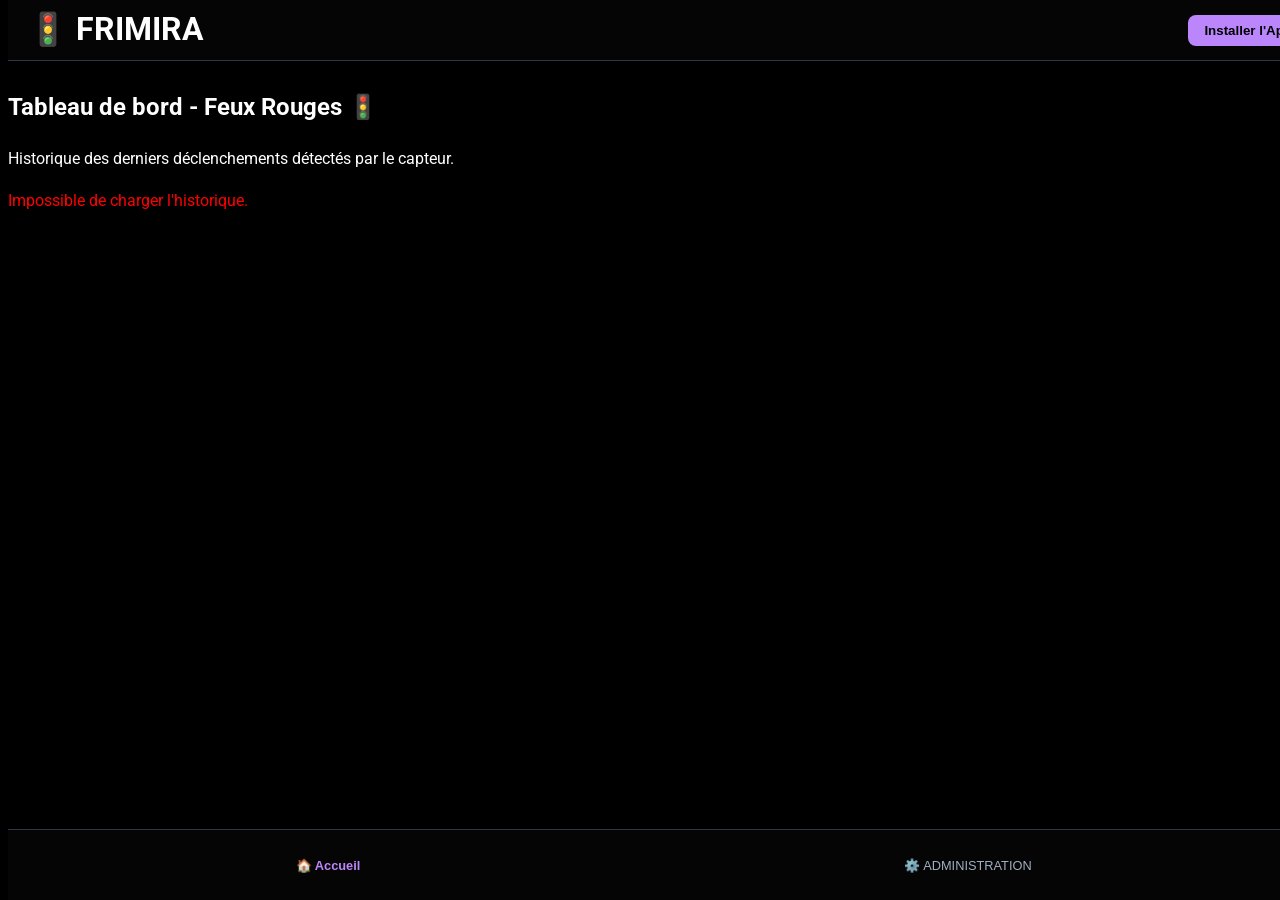
==== index.html @ df7d22ae "first commit" ====
<!doctype html>
<html lang="fr">
  <head>
    <meta charset="UTF-8" />
    <meta
      name="viewport"
      content="width=device-width, initial-scale=1.0, viewport-fit=cover"
    />
    <title>FRIMIRA</title>
    <link rel="stylesheet" href="/css/style.css" />
    <link rel="manifest" href="/manifest.json" />
    <link rel="apple-touch-icon" href="/image/web-app-manifest-192x192.png" />
    <link
      rel="icon"
      type="image/png"
      href="/image/web-app-manifest-192x192.png"
    />
    <meta name="apple-mobile-web-app-capable" content="yes" />
    <meta
      name="apple-mobile-web-app-status-bar-style"
      content="black-translucent"
    />
    <meta
      name="theme-color"
      content="#ffffff"
      media="(prefers-color-scheme: light)"
    />
    <meta
      name="theme-color"
      content="#1e293b"
      media="(prefers-color-scheme: dark)"
    />
    <link
      href="https://fonts.googleapis.com/css2?family=Roboto:wght@400;700&display=swap"
      rel="stylesheet"
    />
  </head>
  <body>
    <header>
      <h1>🚦 FRIMIRA</h1>
      <button id="install-btn" class="hidden">Installer l'App</button>
    </header>

    <main id="content" class="container"></main>

    <div id="update-notification">
      Nouvelle version disponible !
      <button id="reload-btn">Mettre à jour</button>
    </div>

    <nav class="tab-bar">
      <button class="tab-btn active" onclick="navigate('/')">🏠 Accueil</button>
      <button class="tab-btn" onclick="navigate('/ADMINISTRATION')">
        ⚙️ ADMINISTRATION
      </button>
    </nav>

    <script type="module" src="/js/app.js"></script>
  </body>
</html>
---- css/style.css ----
/* --- CONFIGURATION ULTRA DARK --- */
:root {
  /* Couleurs principales */
  --primary-color: #bb86fc; /* Un violet néon qui ressort bien sur le noir */
  --secondary-color: #03dac6;

  /* Fond et Texte */
  --bg-color: #000000; /* Noir pur (OLED) */
  --text-color: #ffffff; /* Blanc pur */
  --text-dim: #a0aec0; /* Gris pour les textes secondaires */

  /* Éléments d'interface */
  --card-bg: #121212; /* Gris très foncé pour les cartes */
  --tab-bar-bg: #050505; /* Presque noir pour la nav */
  --border-color: #2d3748; /* Bordures discrètes */

  --header-height: 60px;
  --nav-height: 70px;
}

/* On force le dark mode même si le téléphone est en light */
body {
  font-family: "Roboto", sans-serif;
  background-color: var(--bg-color);
  color: var(--text-color);
  line-height: 1.6;
  overscroll-behavior-y: none;
  padding-top: var(--header-height);
  padding-bottom: calc(var(--nav-height) + env(safe-area-inset-bottom));
}

/* --- HEADER --- */
header {
  position: fixed;
  top: 0;
  width: 100%;
  height: var(--header-height);
  background-color: var(--tab-bar-bg);
  display: flex;
  align-items: center;
  justify-content: space-between;
  padding: 0 20px;
  border-bottom: 1px solid var(--border-color);
  z-index: 1000;
  padding-top: env(safe-area-inset-top);
}

/* --- CARTES D'ARTICLES --- */
.card {
  background: var(--card-bg);
  border-radius: 12px;
  border: 1px solid var(--border-color); /* Petite bordure pour séparer du fond noir */
  overflow: hidden;
  transition: transform 0.2s ease;
}

.card h3 {
  padding: 15px;
  color: var(--text-color);
  font-size: 1.1rem;
}

/* --- BARRE DE NAVIGATION --- */
.tab-bar {
  position: fixed;
  bottom: 0;
  width: 100%;
  height: calc(var(--nav-height) + env(safe-area-inset-bottom));
  background-color: var(--tab-bar-bg);
  display: flex;
  justify-content: space-around;
  align-items: center;
  border-top: 1px solid var(--border-color);
  padding-bottom: env(safe-area-inset-bottom);
  z-index: 1000;
}

.tab-btn {
  background: none;
  border: none;
  color: var(--text-dim); /* Texte grisé par défaut */
  display: flex;
  flex-direction: column;
  align-items: center;
  font-size: 0.8rem;
  cursor: pointer;
  flex: 1;
  transition: color 0.3s;
}

.tab-btn.active {
  color: var(--primary-color); /* Violet quand actif */
  font-weight: bold;
}

/* --- BOUTON INSTALLATION --- */
#install-btn {
  background-color: var(--primary-color);
  color: #000; /* Texte noir sur bouton violet pour le contraste */
  border: none;
  padding: 8px 16px;
  border-radius: 8px;
  font-weight: bold;
}

#update-notification {
  /* On le cache visuellement au lieu d'utiliser display: none */
  visibility: hidden;
  opacity: 0;
  transform: translateX(-50%) translateY(20px);
  transition:
    opacity 0.3s ease,
    transform 0.3s ease;

  /* Positionnement fixe en bas au centre */
  position: fixed;
  bottom: calc(var(--nav-height) + 20px + env(safe-area-inset-bottom));
  left: 50%;

  /* Style de la carte */
  background: #1a1a1a;
  color: white;
  border: 1px solid var(--primary-color);
  border-radius: 12px;
  padding: 12px 20px;
  z-index: 2000;
  box-shadow: 0 4px 15px rgba(0, 0, 0, 0.7);
  text-align: center;
  width: 90%;
  max-width: 400px;
}

/* La classe qui sera ajoutée par le JavaScript pour l'afficher */
#update-notification.show {
  visibility: visible;
  opacity: 1;
  transform: translateX(-50%) translateY(0);
}

#reload-btn {
  margin-top: 10px;
  background-color: var(--primary-color);
  color: #000;
  border: none;
  padding: 8px 16px;
  border-radius: 6px;
  font-weight: bold;
  cursor: pointer;
  transition: transform 0.1s;
}

#reload-btn:active {
  transform: scale(0.95);
}
@media all and (display-mode: standalone) {
  #install-btn {
    display: none !important;
  }
}
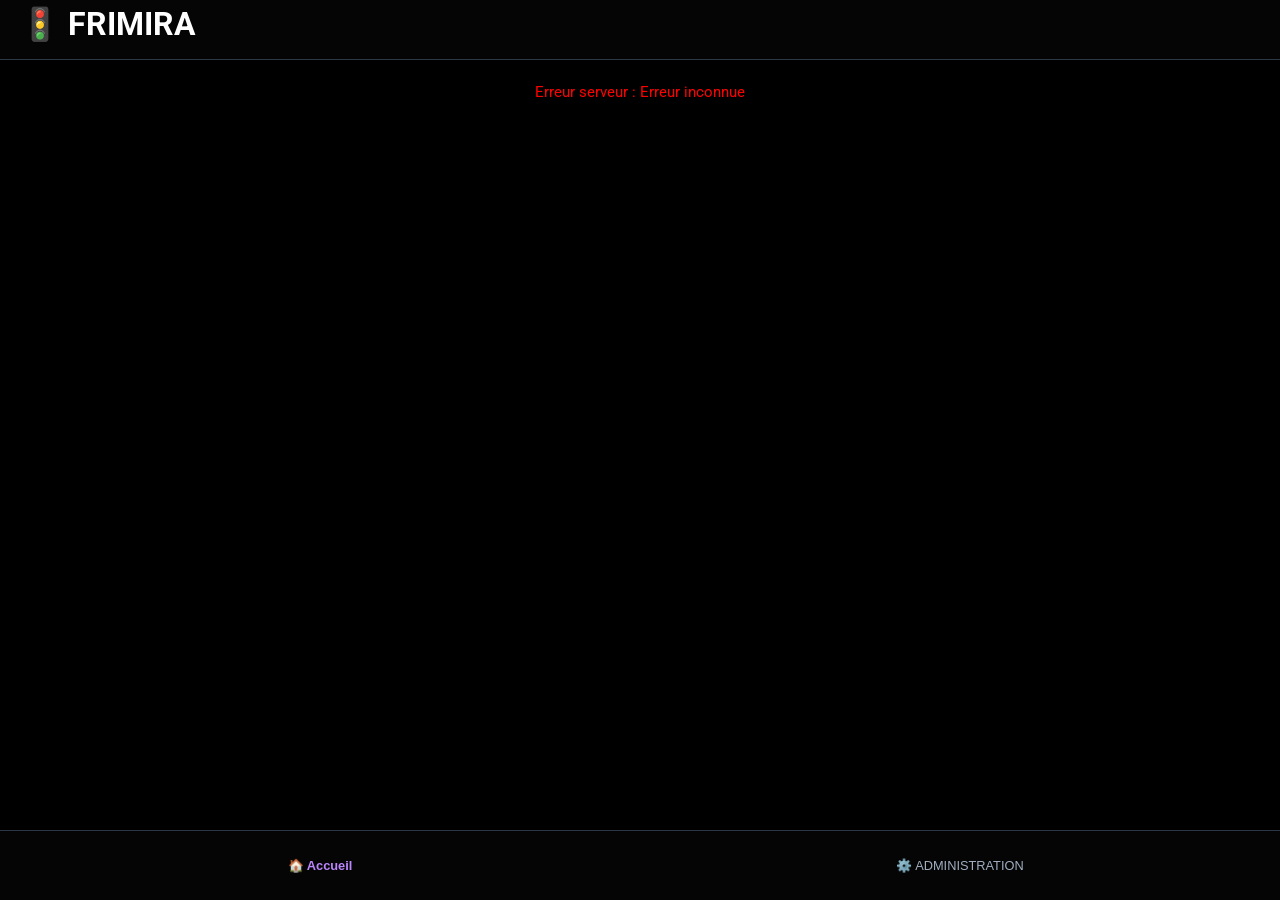
==== commit 20ca64f3: "remise au propre du head" ====
--- a/index.html
+++ b/index.html
@@ -7,33 +7,32 @@
       content="width=device-width, initial-scale=1.0, viewport-fit=cover"
     />
     <title>FRIMIRA</title>
+
     <link rel="stylesheet" href="/css/style.css" />
     <link rel="manifest" href="/manifest.json" />
-    <link rel="apple-touch-icon" href="/image/web-app-manifest-192x192.png" />
+
+    <link rel="preconnect" href="https://fonts.googleapis.com" />
+    <link rel="preconnect" href="https://fonts.gstatic.com" crossorigin />
+    <link
+      href="https://fonts.googleapis.com/css2?family=Roboto:wght@400;700&display=swap"
+      rel="stylesheet"
+    />
+
     <link
       rel="icon"
       type="image/png"
       href="/image/web-app-manifest-192x192.png"
     />
+    <link rel="apple-touch-icon" href="/image/web-app-manifest-192x192.png" />
+
     <meta name="apple-mobile-web-app-capable" content="yes" />
     <meta
       name="apple-mobile-web-app-status-bar-style"
       content="black-translucent"
     />
-    <meta
-      name="theme-color"
-      content="#ffffff"
-      media="(prefers-color-scheme: light)"
-    />
-    <meta
-      name="theme-color"
-      content="#1e293b"
-      media="(prefers-color-scheme: dark)"
-    />
-    <link
-      href="https://fonts.googleapis.com/css2?family=Roboto:wght@400;700&display=swap"
-      rel="stylesheet"
-    />
+    <meta name="apple-mobile-web-app-title" content="FRIMIRA" />
+
+    <meta name="theme-color" content="#050505" />
   </head>
   <body>
     <header>
--- a/css/style.css
+++ b/css/style.css
@@ -1,8 +1,11 @@
-/* --- CONFIGURATION ULTRA DARK --- */
+/* =========================================
+   1. VARIABLES & CONFIGURATION ULTRA DARK
+   ========================================= */
 :root {
   /* Couleurs principales */
-  --primary-color: #bb86fc; /* Un violet néon qui ressort bien sur le noir */
-  --secondary-color: #03dac6;
+  --primary-color: #bb86fc; /* Violet néon */
+  --secondary-color: #03dac6; /* Cyan / Teal */
+  --danger-color: #cf6679; /* Rouge pastel pour l'alerte */
 
   /* Fond et Texte */
   --bg-color: #000000; /* Noir pur (OLED) */
@@ -11,25 +14,58 @@
 
   /* Éléments d'interface */
   --card-bg: #121212; /* Gris très foncé pour les cartes */
+  --input-bg: #1e1e1e;
   --tab-bar-bg: #050505; /* Presque noir pour la nav */
   --border-color: #2d3748; /* Bordures discrètes */
 
+  /* Dimensions */
   --header-height: 60px;
   --nav-height: 70px;
 }
 
-/* On force le dark mode même si le téléphone est en light */
+/* Reset de base Mobile First */
+* {
+  box-sizing: border-box;
+  margin: 0;
+  padding: 0;
+}
+
 body {
   font-family: "Roboto", sans-serif;
   background-color: var(--bg-color);
   color: var(--text-color);
   line-height: 1.6;
   overscroll-behavior-y: none;
-  padding-top: var(--header-height);
-  padding-bottom: calc(var(--nav-height) + env(safe-area-inset-bottom));
-}
-
-/* --- HEADER --- */
+  padding-top: calc(var(--header-height) + 20px);
+  padding-bottom: calc(var(--nav-height) + env(safe-area-inset-bottom) + 20px);
+}
+
+/* =========================================
+   2. STRUCTURE GÉNÉRALE & TYPOGRAPHIE
+   ========================================= */
+.container {
+  max-width: 600px;
+  margin: 0 auto;
+  padding: 0 20px;
+  text-align: center; /* Centre le texte globalement */
+}
+
+h1,
+h2,
+h3 {
+  color: var(--text-color);
+  margin-bottom: 10px;
+}
+
+p {
+  color: var(--text-dim);
+  margin-bottom: 25px;
+  font-size: 0.95rem;
+}
+
+/* =========================================
+   3. HEADER & NAVIGATION
+   ========================================= */
 header {
   position: fixed;
   top: 0;
@@ -45,22 +81,6 @@
   padding-top: env(safe-area-inset-top);
 }
 
-/* --- CARTES D'ARTICLES --- */
-.card {
-  background: var(--card-bg);
-  border-radius: 12px;
-  border: 1px solid var(--border-color); /* Petite bordure pour séparer du fond noir */
-  overflow: hidden;
-  transition: transform 0.2s ease;
-}
-
-.card h3 {
-  padding: 15px;
-  color: var(--text-color);
-  font-size: 1.1rem;
-}
-
-/* --- BARRE DE NAVIGATION --- */
 .tab-bar {
   position: fixed;
   bottom: 0;
@@ -78,7 +98,7 @@
 .tab-btn {
   background: none;
   border: none;
-  color: var(--text-dim); /* Texte grisé par défaut */
+  color: var(--text-dim);
   display: flex;
   flex-direction: column;
   align-items: center;
@@ -89,14 +109,98 @@
 }
 
 .tab-btn.active {
-  color: var(--primary-color); /* Violet quand actif */
-  font-weight: bold;
-}
-
-/* --- BOUTON INSTALLATION --- */
+  color: var(--primary-color);
+  font-weight: bold;
+}
+
+/* =========================================
+   4. TABLEAU DE BORD (ACCUEIL)
+   ========================================= */
+.data-table {
+  width: 100%;
+  border-collapse: collapse;
+  background-color: var(--card-bg);
+  border-radius: 12px;
+  overflow: hidden; /* Arrondit les coins du tableau */
+  box-shadow: 0 4px 6px rgba(0, 0, 0, 0.3);
+  margin-top: 15px;
+}
+
+.data-table th,
+.data-table td {
+  padding: 15px;
+  border-bottom: 1px solid var(--border-color);
+  text-align: center;
+}
+
+.data-table th {
+  background-color: #1a1a1a;
+  color: var(--primary-color);
+  font-size: 0.9rem;
+  text-transform: uppercase;
+  letter-spacing: 1px;
+}
+
+.data-table tr:last-child td {
+  border-bottom: none;
+}
+
+/* =========================================
+   5. PAGE ADMINISTRATION (BOUTONS)
+   ========================================= */
+.admin-actions {
+  display: flex;
+  flex-direction: column;
+  gap: 15px;
+  width: 100%;
+  max-width: 350px; /* Sur PC, les boutons ne prendront pas tout l'écran */
+  margin: 0 auto; /* Centre la colonne de boutons */
+}
+
+.admin-actions button {
+  background-color: transparent;
+  color: var(--primary-color);
+  border: 2px solid var(--primary-color);
+  padding: 18px 20px;
+  border-radius: 12px;
+  font-size: 1.1rem;
+  font-weight: bold;
+  cursor: pointer;
+  transition: all 0.2s ease;
+  display: flex;
+  align-items: center;
+  justify-content: center;
+  gap: 10px;
+}
+
+/* Effet au survol (PC) et au clic (Mobile) */
+.admin-actions button:hover,
+.admin-actions button:active {
+  background-color: var(--primary-color);
+  color: var(--bg-color);
+  transform: translateY(-2px);
+  box-shadow: 0 4px 15px rgba(187, 134, 252, 0.4);
+}
+
+/* Bouton spécifique pour Forcer le Rouge */
+#btn-forcer-rouge {
+  border-color: var(--danger-color);
+  color: var(--danger-color);
+}
+
+#btn-forcer-rouge:hover,
+#btn-forcer-rouge:active {
+  background-color: var(--danger-color);
+  color: var(--bg-color);
+  box-shadow: 0 4px 15px rgba(207, 102, 121, 0.4);
+}
+
+/* =========================================
+   6. PWA & NOTIFICATIONS
+   ========================================= */
 #install-btn {
   background-color: var(--primary-color);
-  color: #000; /* Texte noir sur bouton violet pour le contraste */
+  color: #000;
   border: none;
   padding: 8px 16px;
   border-radius: 8px;
@@ -104,25 +208,20 @@
 }
 
 #update-notification {
-  /* On le cache visuellement au lieu d'utiliser display: none */
   visibility: hidden;
   opacity: 0;
   transform: translateX(-50%) translateY(20px);
   transition:
     opacity 0.3s ease,
     transform 0.3s ease;
-
-  /* Positionnement fixe en bas au centre */
   position: fixed;
   bottom: calc(var(--nav-height) + 20px + env(safe-area-inset-bottom));
   left: 50%;
-
-  /* Style de la carte */
-  background: #1a1a1a;
+  background: var(--card-bg);
   color: white;
   border: 1px solid var(--primary-color);
   border-radius: 12px;
-  padding: 12px 20px;
+  padding: 15px 20px;
   z-index: 2000;
   box-shadow: 0 4px 15px rgba(0, 0, 0, 0.7);
   text-align: center;
@@ -130,7 +229,6 @@
   max-width: 400px;
 }
 
-/* La classe qui sera ajoutée par le JavaScript pour l'afficher */
 #update-notification.show {
   visibility: visible;
   opacity: 1;
@@ -146,14 +244,14 @@
   border-radius: 6px;
   font-weight: bold;
   cursor: pointer;
-  transition: transform 0.1s;
-}
-
-#reload-btn:active {
-  transform: scale(0.95);
-}
+}
+
 @media all and (display-mode: standalone) {
   #install-btn {
     display: none !important;
   }
 }
+
+.hidden {
+  display: none !important;
+}
